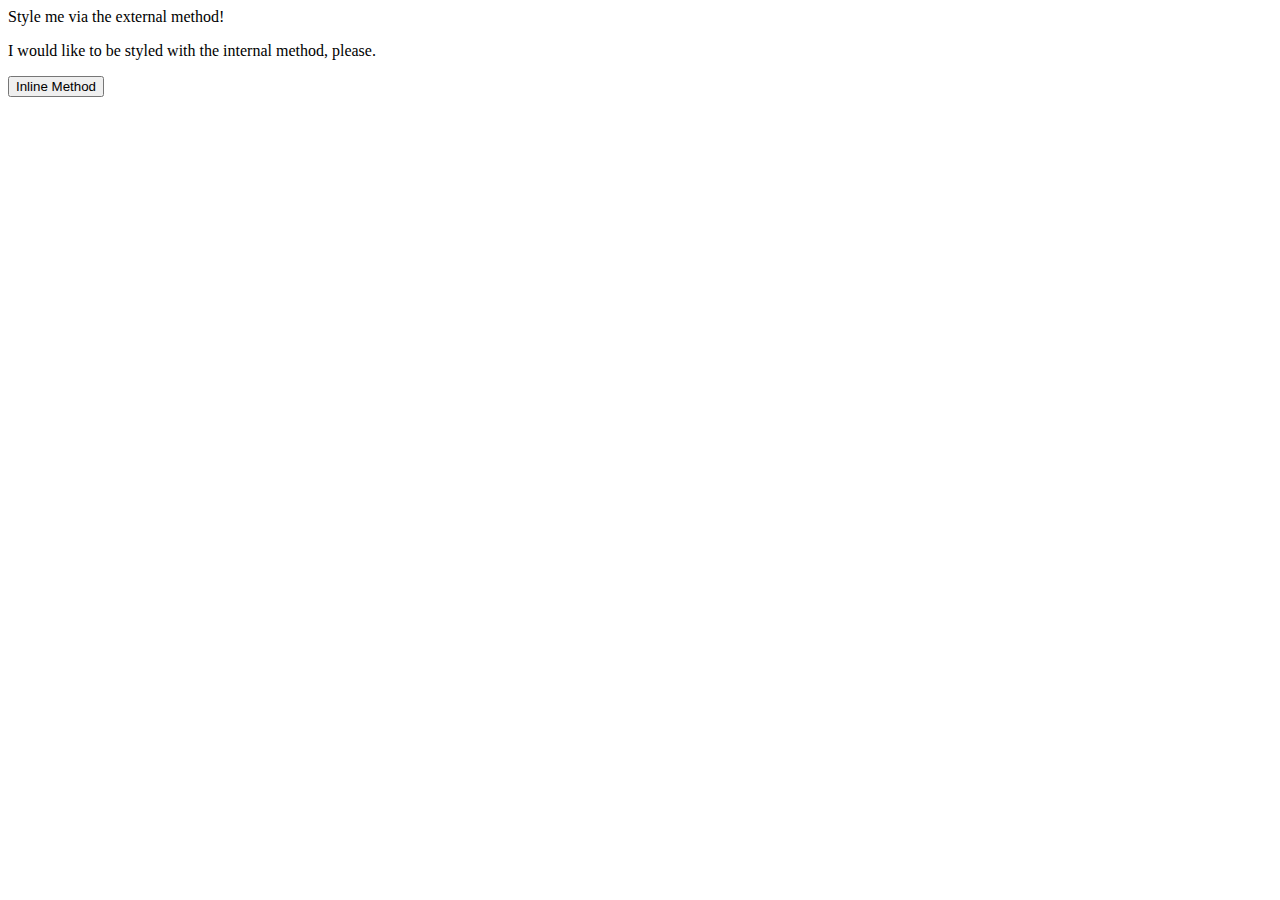
==== foundations/01-css-methods/index.html @ ea38161d "Update index.html" ====
<!DOCTYPE html>
<html lang="en">
  <head>
    <meta charset="UTF-8">
    <meta http-equiv="X-UA-Compatible" content="IE=edge">
    <meta name="viewport" content="width=device-width, initial-scale=1.0">
    <link rel="stylesheet" href="styles.css">
    <title>Methods for Adding CSS</title>
  </head>
  <body>
    <div>Style me via the external method!</div>
    <p>I would like to be styled with the internal method, please.</p>
    <button>Inline Method</button>
  </body>
</html>
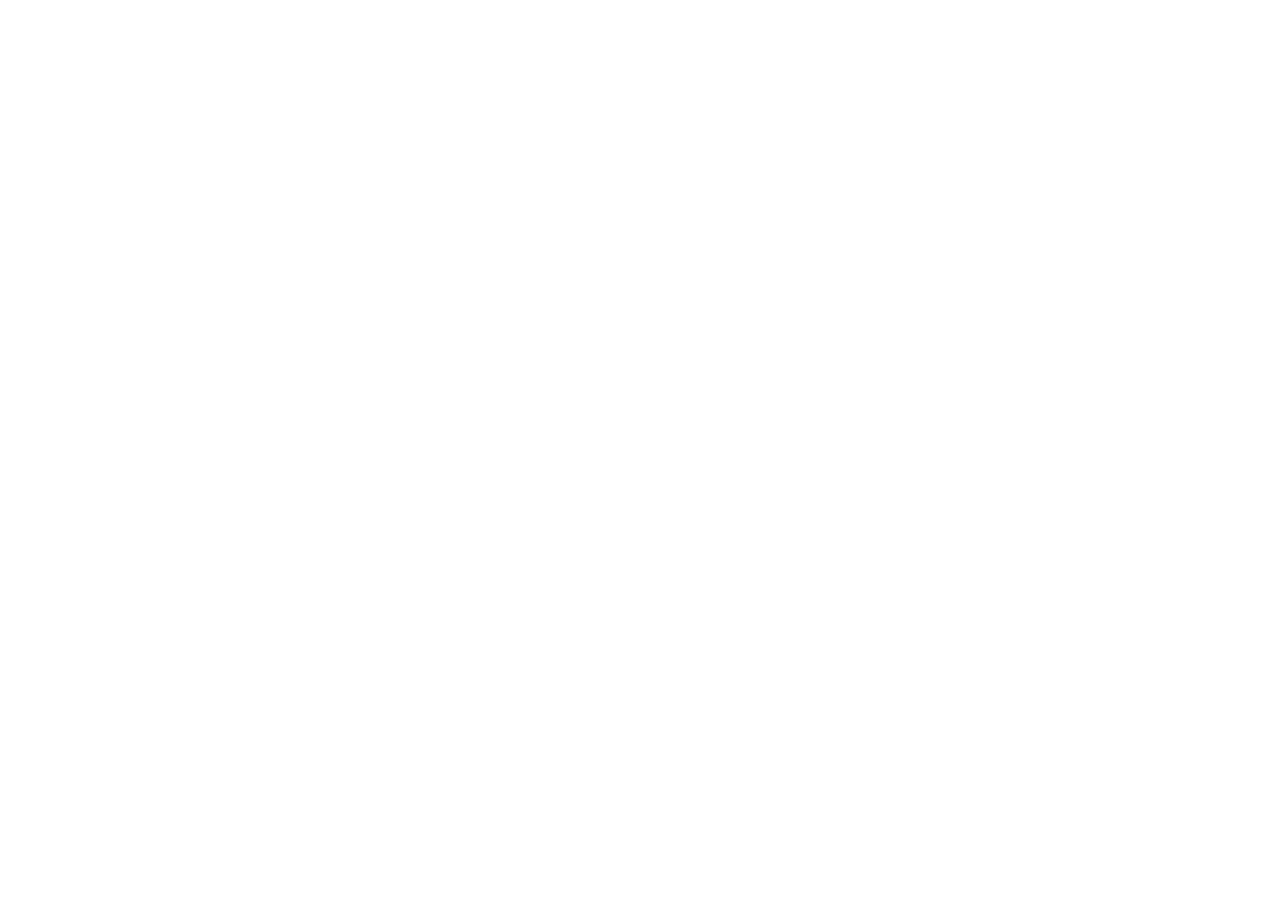
==== commit f75965f6: "Update index.html" ====
--- a/foundations/01-css-methods/index.html
+++ b/foundations/01-css-methods/index.html
@@ -6,10 +6,16 @@
     <meta name="viewport" content="width=device-width, initial-scale=1.0">
     <link rel="stylesheet" href="styles.css">
     <title>Methods for Adding CSS</title>
+    <style>
+      p {
+        background-color: green;
+        color: white;
+        font-size: 18px;
+      }
   </head>
   <body>
     <div>Style me via the external method!</div>
     <p>I would like to be styled with the internal method, please.</p>
-    <button>Inline Method</button>
+    <button style="font-size: 18px; background-color: green;">Inline Method</button>
   </body>
 </html>
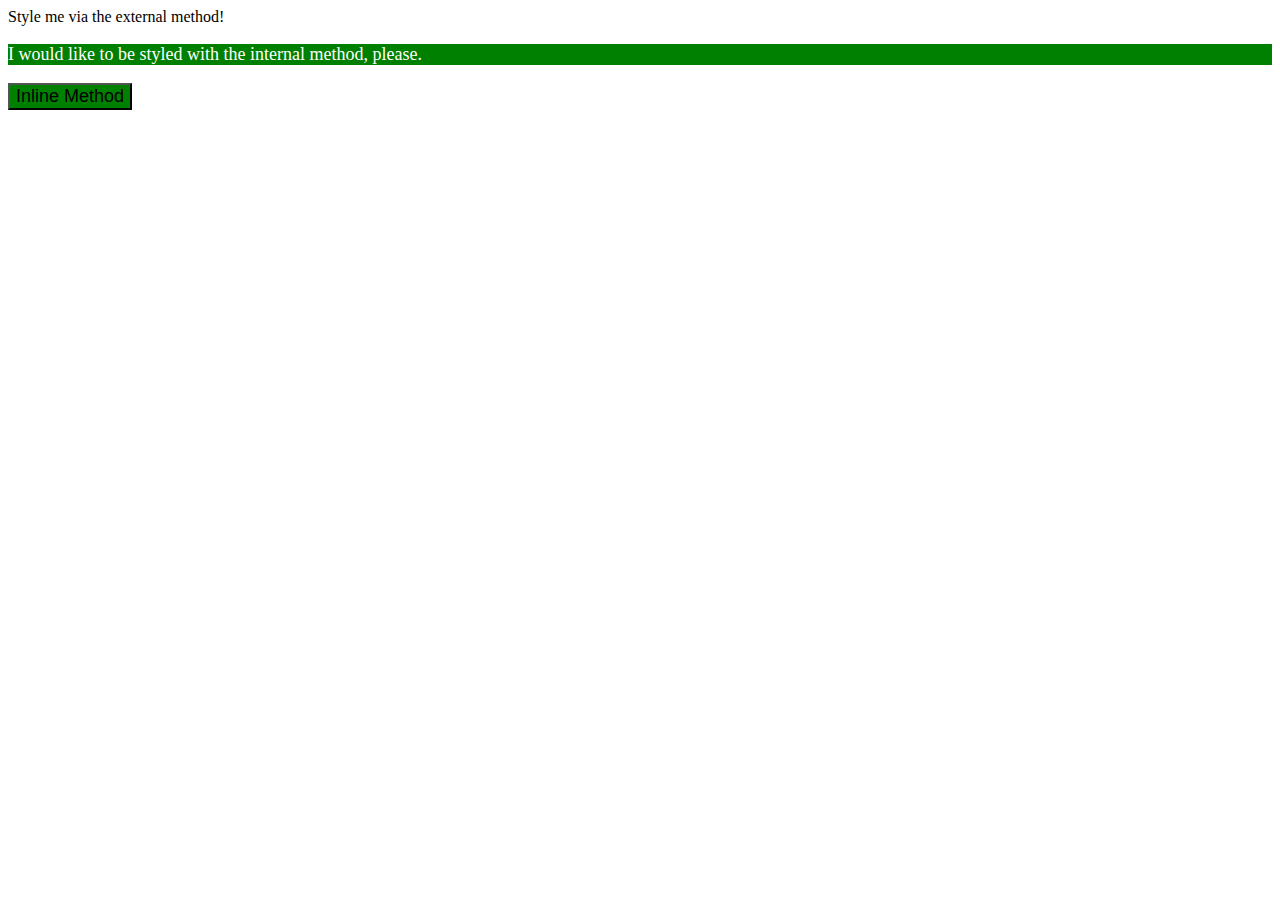
==== commit e11abc78: "Update index.html" ====
--- a/foundations/01-css-methods/index.html
+++ b/foundations/01-css-methods/index.html
@@ -12,6 +12,7 @@
         color: white;
         font-size: 18px;
       }
+    </style>
   </head>
   <body>
     <div>Style me via the external method!</div>
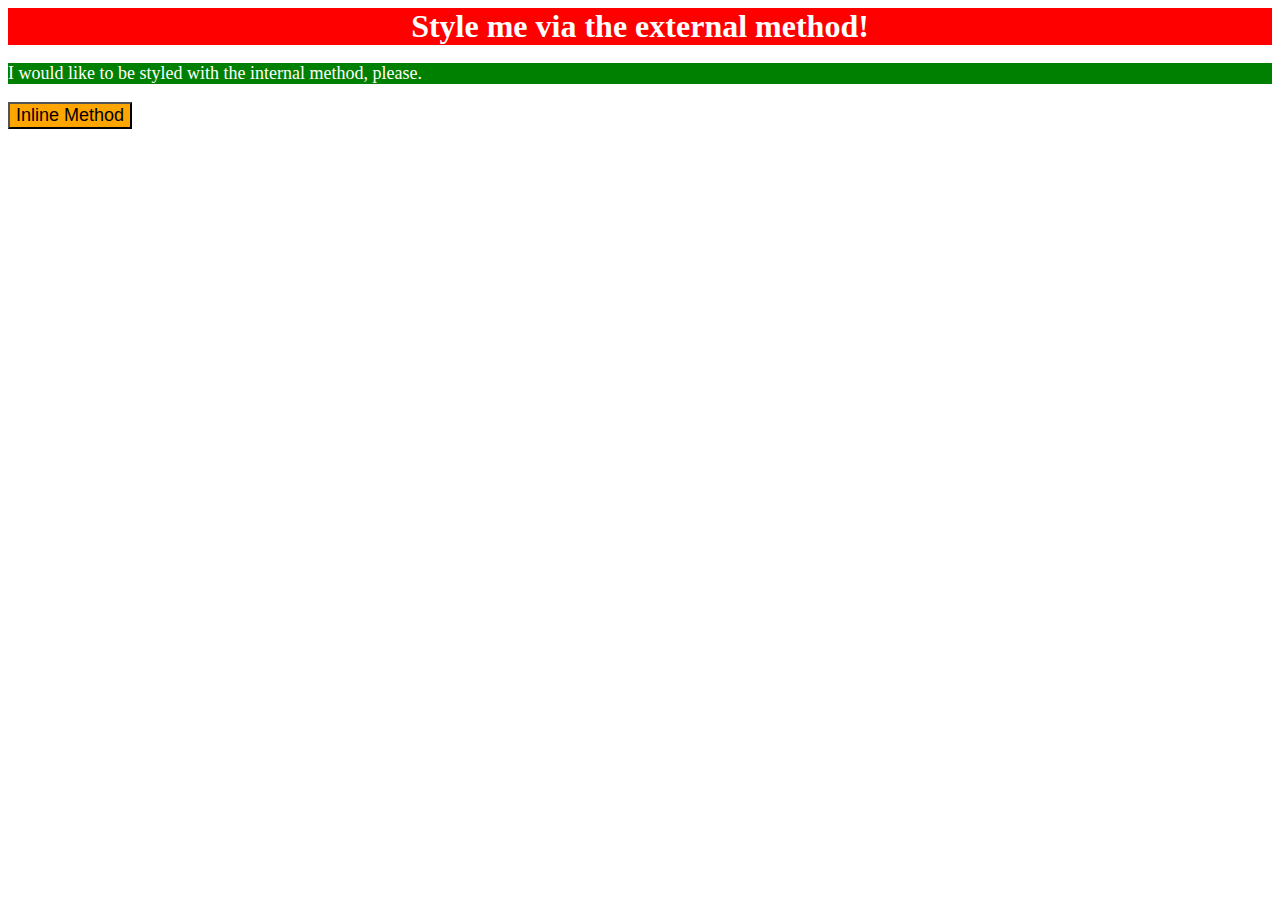
==== commit 55b9973b: "Update index.html" ====
--- a/foundations/01-css-methods/index.html
+++ b/foundations/01-css-methods/index.html
@@ -17,6 +17,6 @@
   <body>
     <div>Style me via the external method!</div>
     <p>I would like to be styled with the internal method, please.</p>
-    <button style="font-size: 18px; background-color: green;">Inline Method</button>
+    <button style="font-size: 18px; background-color: orange;">Inline Method</button>
   </body>
 </html>
--- a/foundations/01-css-methods/styles.css
+++ b/foundations/01-css-methods/styles.css
@@ -0,0 +1,8 @@
+div {
+  color: white;
+  background-color: red;
+  font-size: 32px;
+  text-align: center;
+  font-weight: bold;
+}
+    
